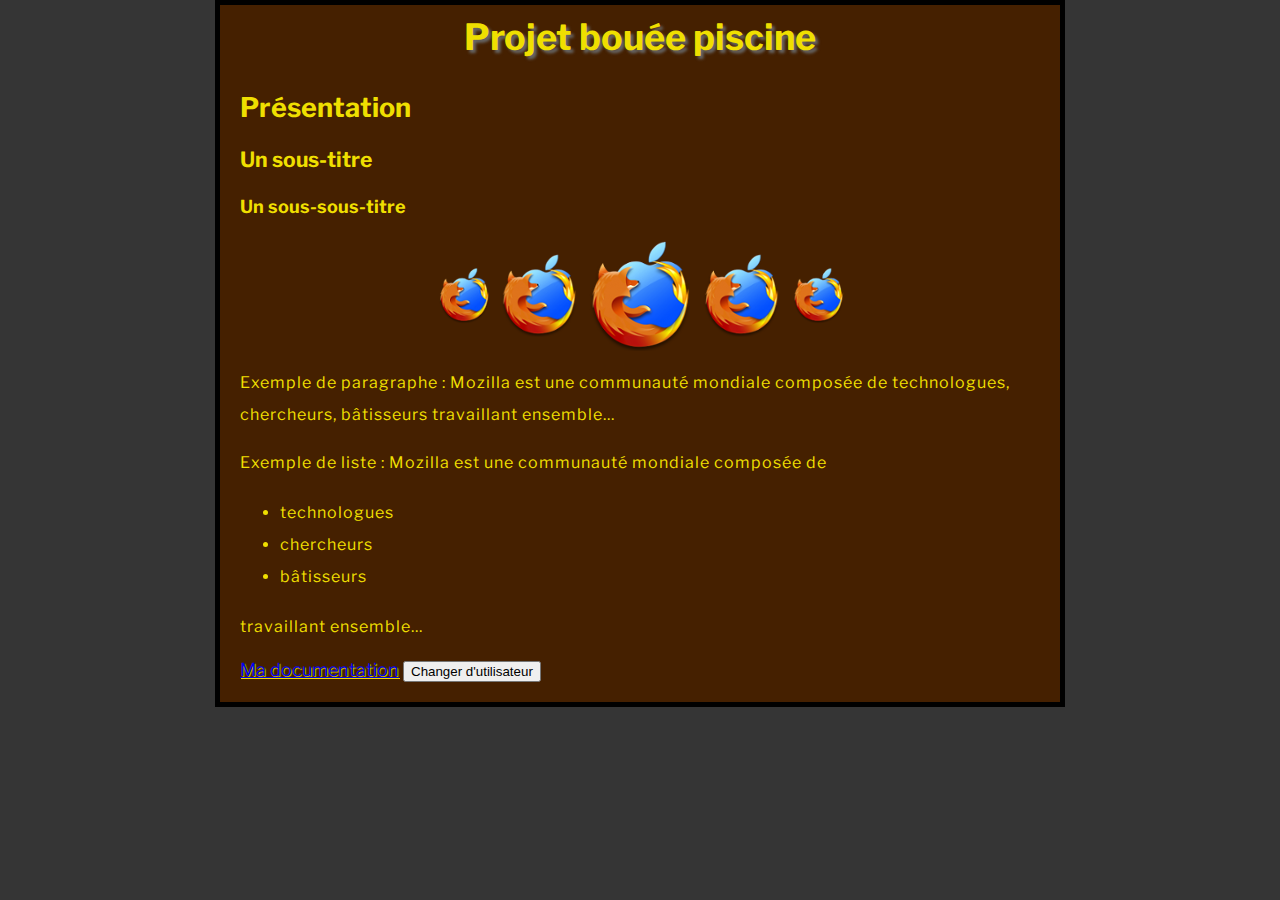
==== index.html @ fbb801f5 "Add files via upload" ====
<!DOCTYPE html>
<html>
  <head>
    <meta charset="utf-8">
    <title>Bouée Piscine</title>
	<link rel="preconnect" href="https://fonts.googleapis.com">
	<link rel="preconnect" href="https://fonts.gstatic.com" crossorigin>
	<link href="https://fonts.googleapis.com/css2?family=Libre+Franklin:wght@100&display=swap" rel="stylesheet">
	<link href="styles/style.css" rel="stylesheet" type="text/css">
  </head>
  <body>
  	<h1>Projet bouée piscine</h1>
	<h2>Présentation</h2>
	<h3>Un sous-titre</h3>
	<h4>Un sous-sous-titre</h4>
    <img src="images/firefox-icon.png" alt="Mon image de test">
    <p>Exemple de paragraphe : Mozilla est une communauté mondiale composée de technologues, chercheurs, bâtisseurs travaillant ensemble... </p>
    <p>Exemple de liste : Mozilla est une communauté mondiale composée de </p>
	<ul>
  		<li>technologues</li>
  		<li>chercheurs</li>
  		<li>bâtisseurs</li>
	</ul>
	<p>travaillant ensemble...</p>
	<a href="https://www.mozilla.org/fr/about/manifesto/">Ma documentation</a>
    <button>Changer d'utilisateur</button>
    <script src="scripts/main.js"></script>
  </body>
</html>
---- styles/style.css ----
html {
  font-size: 18px;
  font-family: 'Libre Franklin', sans-serif;
  background-color: #353535;
}
body {
  width: 800px;
  margin: 0 auto;
  background-color: #452000;
  padding: 0 20px 20px 20px;
  border: 5px solid black;
  color: #EFDF00;
}
h1 {
  margin: 0;
  padding: 10px 0;
  text-align: center;
  text-shadow: 3px 3px 3px #666666;
}
p, li {
  font-size: 16px;
  line-height: 2;
  letter-spacing: 1px;
}
img {
  display: block;
  margin: 0 auto;
}
a {
  text-shadow: 1px 1px 1px #EEDD00;
}
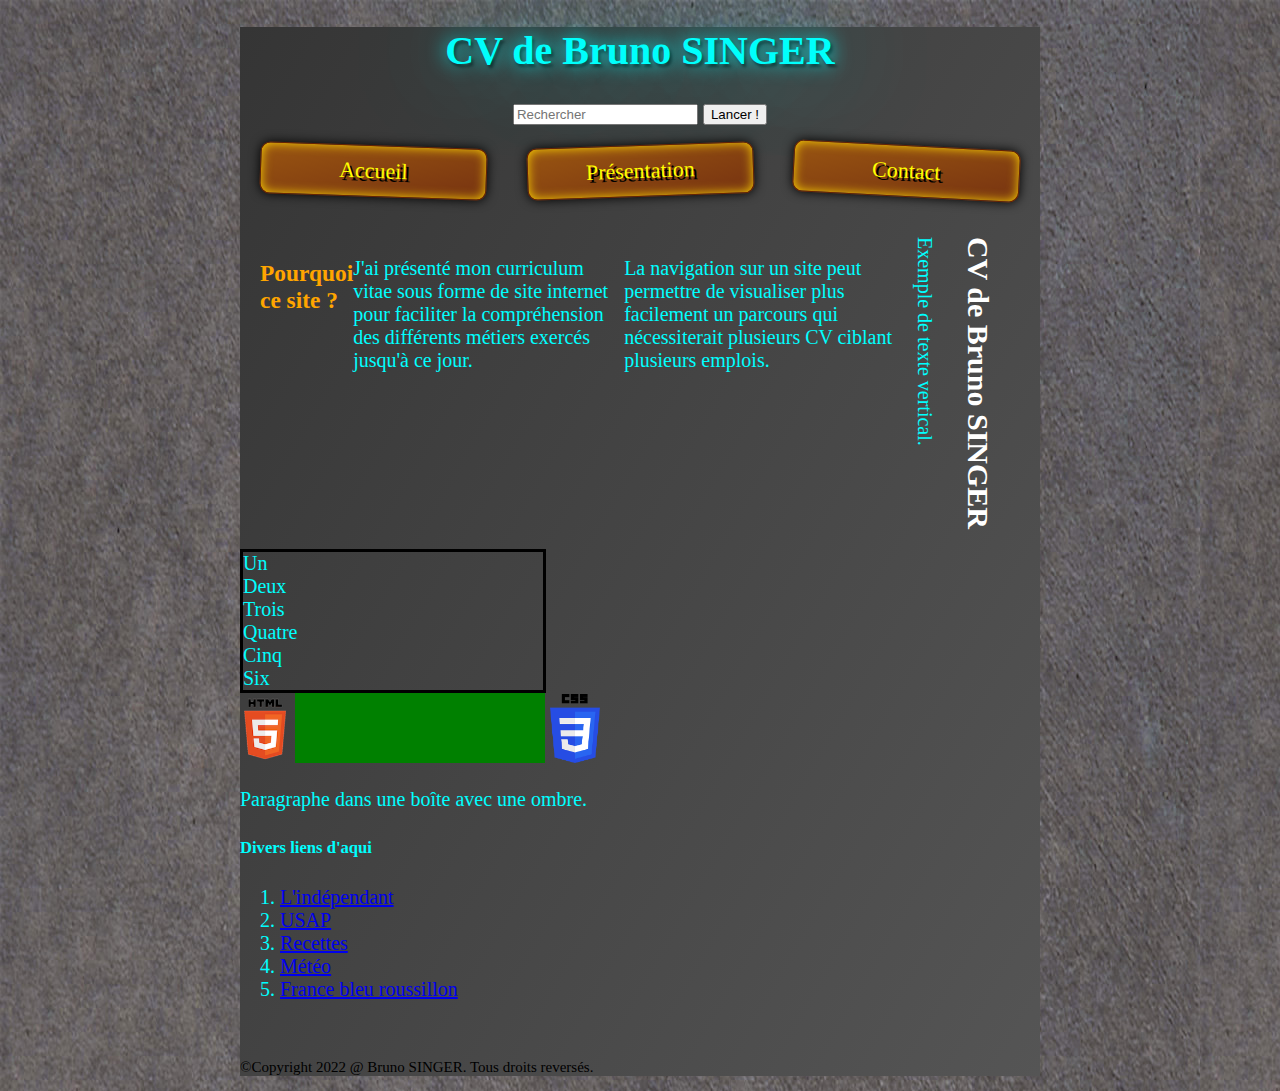
==== commit 016f431c: "Add files via upload" ====
--- a/index.html
+++ b/index.html
@@ -1,29 +1,104 @@
 <!DOCTYPE html>
-<html>
+
+<html lang="fr">
+  
   <head>
     <meta charset="utf-8">
-    <title>Bouée Piscine</title>
-	<link rel="preconnect" href="https://fonts.googleapis.com">
-	<link rel="preconnect" href="https://fonts.gstatic.com" crossorigin>
-	<link href="https://fonts.googleapis.com/css2?family=Libre+Franklin:wght@100&display=swap" rel="stylesheet">
-	<link href="styles/style.css" rel="stylesheet" type="text/css">
+    <meta name="auteur" content="Bruno Singer">
+    <meta name="description" content="Mise en ligne mon curriculum vitae pour faciliter la compréhension des différents métiers exercés jusqu'à ce jour. La navigation sur un site permet de visualiser plus facilement un parcours qui nécessiterait plusieurs CV ciblant plusieurs emplois.">
+    <link rel="shortcut icon" href="favicon.ico" type="image/x-icon">
+    <title>CV de Bruno Singer</title>
+    <link rel="stylesheet" href="styles/style.css">
   </head>
+
+
   <body>
-  	<h1>Projet bouée piscine</h1>
-	<h2>Présentation</h2>
-	<h3>Un sous-titre</h3>
-	<h4>Un sous-sous-titre</h4>
-    <img src="images/firefox-icon.png" alt="Mon image de test">
-    <p>Exemple de paragraphe : Mozilla est une communauté mondiale composée de technologues, chercheurs, bâtisseurs travaillant ensemble... </p>
-    <p>Exemple de liste : Mozilla est une communauté mondiale composée de </p>
-	<ul>
-  		<li>technologues</li>
-  		<li>chercheurs</li>
-  		<li>bâtisseurs</li>
-	</ul>
-	<p>travaillant ensemble...</p>
-	<a href="https://www.mozilla.org/fr/about/manifesto/">Ma documentation</a>
-    <button>Changer d'utilisateur</button>
-    <script src="scripts/main.js"></script>
+
+  	<!-- En‑tête principale utilisée dans toutes les pages du site -->
+    <header>
+      <h1>CV de Bruno SINGER</h1>
+       <!-- Formulaire de recherche pour navigation non‑linéaire dans le site -->
+      <form>
+        <input type="search" name="q" placeholder="Rechercher">
+        <input type="submit" value="Lancer !">
+      </form>
+    </header>
+
+  	<!-- Menu -->
+    <nav>
+      <div class="menu">
+        <div class="box1">Accueil</div>
+        <div class="box2">Présentation</div>
+        <div class="box3">Contact</div>
+      </div>
+    </nav>
+
+
+    <!-- Contenu de la page -->
+    <main>
+
+     
+
+
+      <!-- Il contient un article -->
+      <article>
+        <h3>Pourquoi ce site ?</h3>
+    	<p>J'ai présenté mon curriculum vitae sous forme de site internet pour faciliter la compréhension des différents métiers exercés jusqu'à ce jour.</p>
+		<p>La navigation sur un site peut permettre de visualiser plus facilement un parcours qui nécessiterait plusieurs CV ciblant plusieurs emplois.</p>
+        <div class="vertical">
+          <h2>CV de Bruno SINGER</h2>
+          <p>Exemple de texte vertical.</p>
+        </div>
+      </article>
+
+ 	  <section>
+       <div class="wrapper">
+    <div class="box1">Un</div>
+    <div class="box2">Deux</div>
+    <div class="box3">Trois</div>
+    <div class="box4">Quatre</div>
+    <div class="box5">Cinq</div>
+    <div class="box6">Six</div>
+</div>
+      </section>
+
+    
+
+      <img src="images/html5-logo.png" alt="le logo de html 5"
+      width="50" height="69" title="Voici le logo de HTML 5">
+
+      <svg width="250" height="70">
+        <rect width="100%" height="100%" fill="green" />
+	    </svg>
+
+      <img src="images/css3-logo.png" alt="le logo de css 3"
+      width="50" height="69" title="Voici le logo de CSS 3">
+
+      <div class="shadowbox">
+        <p>Paragraphe dans une boîte avec une ombre.</p>
+      </div>
+      
+      <!-- Le contenu « à côté » peut aussi être intégré dans le contenu principal -->
+      <aside>
+        <h5>Divers liens d'aqui</h5>
+        <ol>
+          <li><a href="#">L'indépendant</a></li>
+          <li><a href="#">USAP</a></li>
+          <li><a href="#">Recettes</a></li>
+          <li><a href="#">Météo</a></li>
+          <li><a href="#">France bleu roussillon</a></li>
+        </ol>
+      </aside>
+
+    </main>
+
+
+    <br>
+    <!-- Pied de page utilisé sur toutes les pages du site -->
+    <footer>
+      <p class="droits">©Copyright 2022 @ Bruno SINGER. Tous droits reversés.</p>
+    </footer>
+  
+	      
   </body>
 </html>
--- a/styles/style.css
+++ b/styles/style.css
@@ -1,31 +1,183 @@
 html {
-  font-size: 18px;
-  font-family: 'Libre Franklin', sans-serif;
-  background-color: #353535;
+  background-image: url("../images/texture.jpg");
+  /*background-color: #404040;*/
+  font-size: 20px;
+  color: cyan; 
 }
-body {
+
+
+/* fond du corps du site, juste un dégradé discret de gris */
+body{	
+  background: linear-gradient(120deg, #353535, #555555);
   width: 800px;
-  margin: 0 auto;
-  background-color: #452000;
-  padding: 0 20px 20px 20px;
-  border: 5px solid black;
-  color: #EFDF00;
+  margin: auto;
 }
+
+header {
+display: inline;
+text-align: center;
+text-shadow:0 0 20px #00FFFC,2px 3px 3px #141414, 0 0 100px #00D4D1;color:#00FFFC;
+}
+
 h1 {
-  margin: 0;
-  padding: 10px 0;
+  width: 500;
+}
+
+/*
+h1, h3, h5 {
+  color: yellow;
+}*/
+
+article {
+  display: flex;
+  margin: 20px;
+}
+
+/*
+ul {
+  background: #003030;
+  padding: 10px;
+  border: 1px solid black;
+  color: orange;
+  width: 800px;
+  height: 75px;
+}*/
+
+/*
+.menu a {
+  color: orange;
+  display: inline-block;
+}*/
+
+/*
+.menu a:hover {
+  background-color: black;
+  color: cyan;
+}*/
+   
+/*    
+li {
+  margin-left: 20px;
+}*/
+
+/*
+a {
+  color: orange;
+}*/
+
+/*
+a:hover {
+  text-decoration: none;
+}*/
+
+
+.droits {
+  color: black;
+  font-size: 75%;
+}
+
+/*
+.shadowbox {
+  color: black;
+  width: 30em;
+  border: 1px solid #333;
+  box-shadow: 5px 5px 3px black;
+  padding: 5px 10px;
+  background-image: linear-gradient(90deg, #fff, #aaa 40%);
+}*/
+
+/*
+aside {
+  background: #004545;
+  background-image: url(../images/etoiles.png);
+  color: orange;
+  font-size: 85%;
+  width: 350px;
+  height: 175px;
+  margin: 10px;
+  padding-left: 20px;
+  border: 1px solid black;
+  border-radius: 1em;
+  border-top-right-radius: 10% 30%;
+}*/
+
+/*
+.box {
+  width:400px;
+  padding: 1em;
+  border-radius: .5em;
+  border: 5px solid rebeccapurple;
+  background-color: lightblue;
+}*/
+
+/*
+.box::after {
+  content: "This is a string. I know because it is quoted in the CSS."
+}*/
+
+
+.vertical {
+  width: 30%;
+  writing-mode: vertical-rl;
+}
+
+section {
+  border: 3px solid black;
+  width: 300px;
+}
+
+.menu {
+  display: flex;
+}
+.menu > div {
+  flex: 1;
   text-align: center;
-  text-shadow: 3px 3px 3px #666666;
+  margin: 20px;
+  border: 1px solid white;
+  border-radius: 5px;
+  width: 100px;
+  height: 50px;
+/* centrage du texte dans la boite */
+  display: flex;
+  align-items: center;
+  justify-content: center;
+/* taille du texte en REM
+   (le calcul part sur la base que la police par défaut du navigateur
+   est probablement en taille 16. 16 représente donc 100 %. 16*1.1=17.6) */
+  font-size: 1.1rem;
+/* couleur de fond de la boite */
+  background: linear-gradient(to bottom right, #995511, #773311);
+/* couleur et ombre du texte */
+  color: yellow;
+  text-shadow: 3px 3px black;
+  /* bordure de la boite */
+  border-radius: 10px;
+  border: solid 1px #662200;
+/* ombre de la boite */
+  box-shadow: inset 0 0 0.5em gold, 0 0 0.5em black;
 }
-p, li {
-  font-size: 16px;
-  line-height: 2;
-  letter-spacing: 1px;
+
+.menu .box1 {
+    transform: rotate(2deg);
+  }
+
+.menu .box2 {
+    transform: rotate(-2deg);
+  }  
+
+.menu .box3 {
+    transform: rotate(3deg);
+  }
+
+/*.wrapper .box1, .box2, .box3 {
+  border: 1px solid white;
+  border-radius: 5px;
+}*/
+
+h2 {
+  text-align: center;
+  color: white;
 }
-img {
-  display: block;
-  margin: 0 auto;
+h3 {
+  color: orange;
 }
-a {
-  text-shadow: 1px 1px 1px #EEDD00;
-}
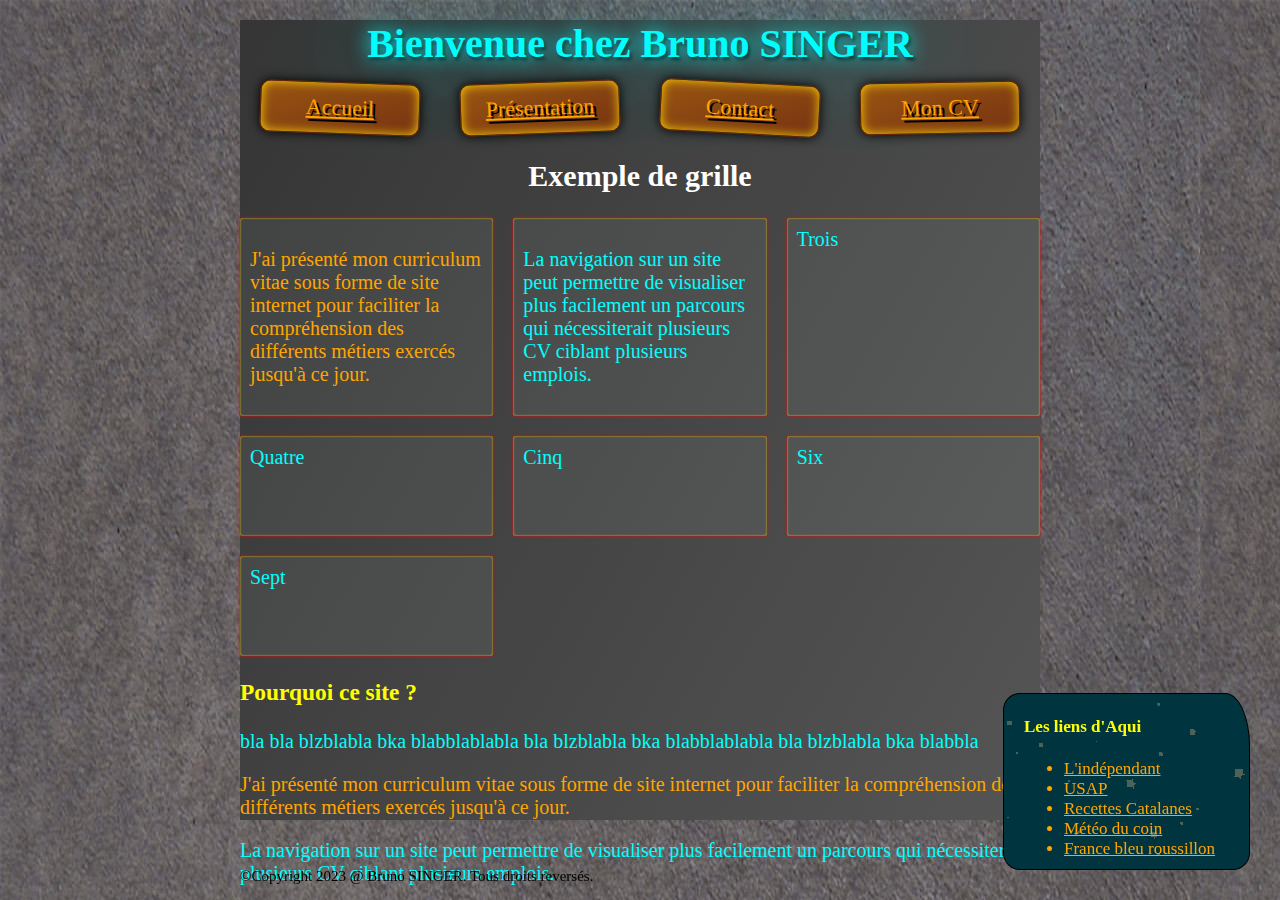
==== commit 58dd7c43: "Add files via upload" ====
--- a/index.html
+++ b/index.html
@@ -7,96 +7,90 @@
     <meta name="auteur" content="Bruno Singer">
     <meta name="description" content="Mise en ligne mon curriculum vitae pour faciliter la compréhension des différents métiers exercés jusqu'à ce jour. La navigation sur un site permet de visualiser plus facilement un parcours qui nécessiterait plusieurs CV ciblant plusieurs emplois.">
     <link rel="shortcut icon" href="favicon.ico" type="image/x-icon">
-    <title>CV de Bruno Singer</title>
+    <title>Page de Bruno Singer</title>
     <link rel="stylesheet" href="styles/style.css">
   </head>
 
 
   <body>
 
-  	<!-- En‑tête principale utilisée dans toutes les pages du site -->
+  	
     <header>
-      <h1>CV de Bruno SINGER</h1>
-       <!-- Formulaire de recherche pour navigation non‑linéaire dans le site -->
-      <form>
-        <input type="search" name="q" placeholder="Rechercher">
-        <input type="submit" value="Lancer !">
-      </form>
+      <!-- En‑tête principale utilisée dans toutes les pages du site -->
+      <h1 class="titre">Bienvenue chez Bruno SINGER</h1>
+	  <!-- Menu -->
+      <nav>
+        <div class="menu">
+          <div class="box1"><a href="index.html"> Accueil</div>
+          <div class="box2"><a href="./pages/presentation.html">Présentation</a></div>
+          <div class="box3"><a href="./pages/contact.html">Contact</a></div>
+          <div class="box4"><a href="./pages/monCV.html">Mon CV</a></div>
+        </div>
+      </nav>    
     </header>
 
-  	<!-- Menu -->
-    <nav>
-      <div class="menu">
-        <div class="box1">Accueil</div>
-        <div class="box2">Présentation</div>
-        <div class="box3">Contact</div>
-      </div>
-    </nav>
 
 
-    <!-- Contenu de la page -->
+     
     <main>
+       	  
 
-     
+	  <section>
 
 
-      <!-- Il contient un article -->
-      <article>
+  	  <h2>Exemple de grille</h1>
+      <div class="grille">
+        <div><article>
+        <p class="orangeText">J'ai présenté mon curriculum vitae sous forme de site internet pour faciliter la compréhension des différents métiers exercés jusqu'à ce jour.</p>
+      </article></div>
+        <div><article>
+		<p>La navigation sur un site peut permettre de visualiser plus facilement un parcours qui nécessiterait plusieurs CV ciblant plusieurs emplois.</p>
+      </article></div>
+        <div>Trois</div>
+        <div>Quatre</div>
+        <div>Cinq</div>
+        <div>Six</div>
+        <div>Sept</div>
+      </div>
+
+
         <h3>Pourquoi ce site ?</h3>
-    	<p>J'ai présenté mon curriculum vitae sous forme de site internet pour faciliter la compréhension des différents métiers exercés jusqu'à ce jour.</p>
+        <p>bla bla blzblabla bka blabblablabla bla blzblabla bka blabblablabla bla blzblabla bka blabbla</p>	
+      </section>
+	  	
+
+   	  <article>
+        <p class="orangeText">J'ai présenté mon curriculum vitae sous forme de site internet pour faciliter la compréhension des différents métiers exercés jusqu'à ce jour.</p>
 		<p>La navigation sur un site peut permettre de visualiser plus facilement un parcours qui nécessiterait plusieurs CV ciblant plusieurs emplois.</p>
-        <div class="vertical">
-          <h2>CV de Bruno SINGER</h2>
-          <p>Exemple de texte vertical.</p>
-        </div>
-      </article>
-
- 	  <section>
-       <div class="wrapper">
-    <div class="box1">Un</div>
-    <div class="box2">Deux</div>
-    <div class="box3">Trois</div>
-    <div class="box4">Quatre</div>
-    <div class="box5">Cinq</div>
-    <div class="box6">Six</div>
-</div>
-      </section>
-
+      </article>	  	
     
-
-      <img src="images/html5-logo.png" alt="le logo de html 5"
-      width="50" height="69" title="Voici le logo de HTML 5">
-
-      <svg width="250" height="70">
-        <rect width="100%" height="100%" fill="green" />
-	    </svg>
-
-      <img src="images/css3-logo.png" alt="le logo de css 3"
-      width="50" height="69" title="Voici le logo de CSS 3">
-
-      <div class="shadowbox">
-        <p>Paragraphe dans une boîte avec une ombre.</p>
-      </div>
+      <!-- Logos
+      	<img src="images/html5-logo.png" alt="le logo de html 5"
+        width="50" height="69" title="Voici le logo de HTML 5">
+      	<svg width="250" height="70">
+        	<rect width="100%" height="100%" fill="green" />
+	    	</svg>
+	  	<img src="images/css3-logo.png" alt="le logo de css 3"
+      	width="50" height="69" title="Voici le logo de CSS 3">
+      -->
       
-      <!-- Le contenu « à côté » peut aussi être intégré dans le contenu principal -->
       <aside>
-        <h5>Divers liens d'aqui</h5>
-        <ol>
-          <li><a href="#">L'indépendant</a></li>
-          <li><a href="#">USAP</a></li>
-          <li><a href="#">Recettes</a></li>
-          <li><a href="#">Météo</a></li>
-          <li><a href="#">France bleu roussillon</a></li>
-        </ol>
+      	<h4>Les liens d'Aqui</h4>
+        <ul>
+          <li><a href="https://www.lindependant.fr/" target="_blank">L'indépendant</a></li>
+          <li><a href="https://www.usap.fr/" target="_blank">USAP</a></li>
+          <li><a href="https://perpignanmediterraneetourisme.fr/miam-le-top-des-recettes-catalanes-a-deguster" target="_blank">Recettes Catalanes</a></li>
+          <li><a href="https://meteofrance.com/previsions-meteo-france/pyrenees-orientales/66" target="_blank">Météo du coin</a></li>
+          <li><a href="https://www.francebleu.fr/roussillon" target="_blank">France bleu roussillon</a></li>
+        </ul>
       </aside>
 
     </main>
 
 
-    <br>
+    <footer>
     <!-- Pied de page utilisé sur toutes les pages du site -->
-    <footer>
-      <p class="droits">©Copyright 2022 @ Bruno SINGER. Tous droits reversés.</p>
+      <p class="droits">©Copyright 2023 @ Bruno SINGER. Tous droits reversés.</p>
     </footer>
   
 	      
--- a/styles/style.css
+++ b/styles/style.css
@@ -1,6 +1,5 @@
 html {
   background-image: url("../images/texture.jpg");
-  /*background-color: #404040;*/
   font-size: 20px;
   color: cyan; 
 }
@@ -10,95 +9,117 @@
 body{	
   background: linear-gradient(120deg, #353535, #555555);
   width: 800px;
+  height: 800px;
   margin: auto;
+  margin-top: 20px;
 }
 
 header {
-display: inline;
 text-align: center;
 text-shadow:0 0 20px #00FFFC,2px 3px 3px #141414, 0 0 100px #00D4D1;color:#00FFFC;
 }
+.titre {
+  margin-top: 15px;
+  margin-bottom: 15px;
+  width: 500;
+}
+.menu {display: flex;}
+.menu > div {
+  flex: 1;
+  text-align: center;
+  margin-left: 20px;
+  margin-right: 20px; 
+  border-radius: 5px;
+  width: 100px;
+  height: 50px;
+  /* centrage du texte dans la boite */
+  display: flex;
+  align-items: center;
+  justify-content: center;
+  /* taille du texte en REM
+   (le calcul part sur la base que la police par défaut du navigateur
+   est probablement en taille 16. 16 représente donc 100 %. 16*1.1=17.6) */
+  font-size: 1.1rem;
+  /* couleur de fond de la boite */
+  background: linear-gradient(to bottom right, #995511, #773311);
+  /* couleur et ombre du texte */
+  color: yellow;
+  text-shadow: 3px 3px black;
+  /* bordure de la boite */
+  border-radius: 10px;
+  border: solid 1px #662200;
+  /* ombre de la boite */
+  box-shadow: inset 0 0 0.5em gold, 0 0 0.5em black;
+}
+.menu .box1 {transform: rotate(2deg);}
+.menu .box2 {transform: rotate(-2deg);}  
+.menu .box3 {transform: rotate(3deg);}
+.menu .box4 {transform: rotate(-1deg);}
 
-h1 {
-  width: 500;
+
+
+h3, h4, h5 {
+  color: yellow;
 }
 
 /*
-h1, h3, h5 {
-  color: yellow;
-}*/
-
 article {
   display: flex;
   margin: 20px;
-}
-
-/*
-ul {
-  background: #003030;
-  padding: 10px;
-  border: 1px solid black;
-  color: orange;
-  width: 800px;
-  height: 75px;
-}*/
-
-/*
-.menu a {
-  color: orange;
-  display: inline-block;
-}*/
-
-/*
-.menu a:hover {
-  background-color: black;
-  color: cyan;
-}*/
-   
-/*    
-li {
-  margin-left: 20px;
-}*/
-
-/*
-a {
-  color: orange;
-}*/
-
-/*
-a:hover {
-  text-decoration: none;
+  position: fixed;
+  top: 200px;
 }*/
 
 
-.droits {
-  color: black;
-  font-size: 75%;
+
+a {
+  color: orange;
+}
+a:hover {
+  text-decoration: none;
 }
 
-/*
-.shadowbox {
-  color: black;
-  width: 30em;
-  border: 1px solid #333;
-  box-shadow: 5px 5px 3px black;
-  padding: 5px 10px;
-  background-image: linear-gradient(90deg, #fff, #aaa 40%);
-}*/
 
-/*
 aside {
-  background: #004545;
+  /*position*/
+  position: fixed;
+  bottom: 20px;
+  right: 20px;
+  /*look*/
+  margin-right: 10px;
+  margin-bottom: 10px;
+  background: #003540;
   background-image: url(../images/etoiles.png);
   color: orange;
   font-size: 85%;
-  width: 350px;
+  width: 225px;
   height: 175px;
-  margin: 10px;
   padding-left: 20px;
   border: 1px solid black;
   border-radius: 1em;
   border-top-right-radius: 10% 30%;
+}
+
+
+.grille {
+  display: grid;
+  grid-template-columns: repeat(auto-fill, minmax(200px, 1fr));
+  grid-gap: 20px;
+  grid-auto-rows: minmax(100px, auto);
+}
+.grille > div {
+  border-radius: 3px;
+  padding: 10px;
+  background-color: rgba(207,232,220, 0.075);
+  box-shadow: inset 0 0 0.1em gold, 0 0 0.15em red;
+}
+
+
+
+/*
+section {
+  position: fixed;
+  top: 400px;
 }*/
 
 /*
@@ -116,59 +137,6 @@
 }*/
 
 
-.vertical {
-  width: 30%;
-  writing-mode: vertical-rl;
-}
-
-section {
-  border: 3px solid black;
-  width: 300px;
-}
-
-.menu {
-  display: flex;
-}
-.menu > div {
-  flex: 1;
-  text-align: center;
-  margin: 20px;
-  border: 1px solid white;
-  border-radius: 5px;
-  width: 100px;
-  height: 50px;
-/* centrage du texte dans la boite */
-  display: flex;
-  align-items: center;
-  justify-content: center;
-/* taille du texte en REM
-   (le calcul part sur la base que la police par défaut du navigateur
-   est probablement en taille 16. 16 représente donc 100 %. 16*1.1=17.6) */
-  font-size: 1.1rem;
-/* couleur de fond de la boite */
-  background: linear-gradient(to bottom right, #995511, #773311);
-/* couleur et ombre du texte */
-  color: yellow;
-  text-shadow: 3px 3px black;
-  /* bordure de la boite */
-  border-radius: 10px;
-  border: solid 1px #662200;
-/* ombre de la boite */
-  box-shadow: inset 0 0 0.5em gold, 0 0 0.5em black;
-}
-
-.menu .box1 {
-    transform: rotate(2deg);
-  }
-
-.menu .box2 {
-    transform: rotate(-2deg);
-  }  
-
-.menu .box3 {
-    transform: rotate(3deg);
-  }
-
 /*.wrapper .box1, .box2, .box3 {
   border: 1px solid white;
   border-radius: 5px;
@@ -178,6 +146,18 @@
   text-align: center;
   color: white;
 }
-h3 {
+
+
+.orangeText {
   color: orange;
 }
+
+
+.droits {
+  color: black;
+  font-size: 75%;
+  position: fixed;
+  bottom: 0px;
+}
+
+
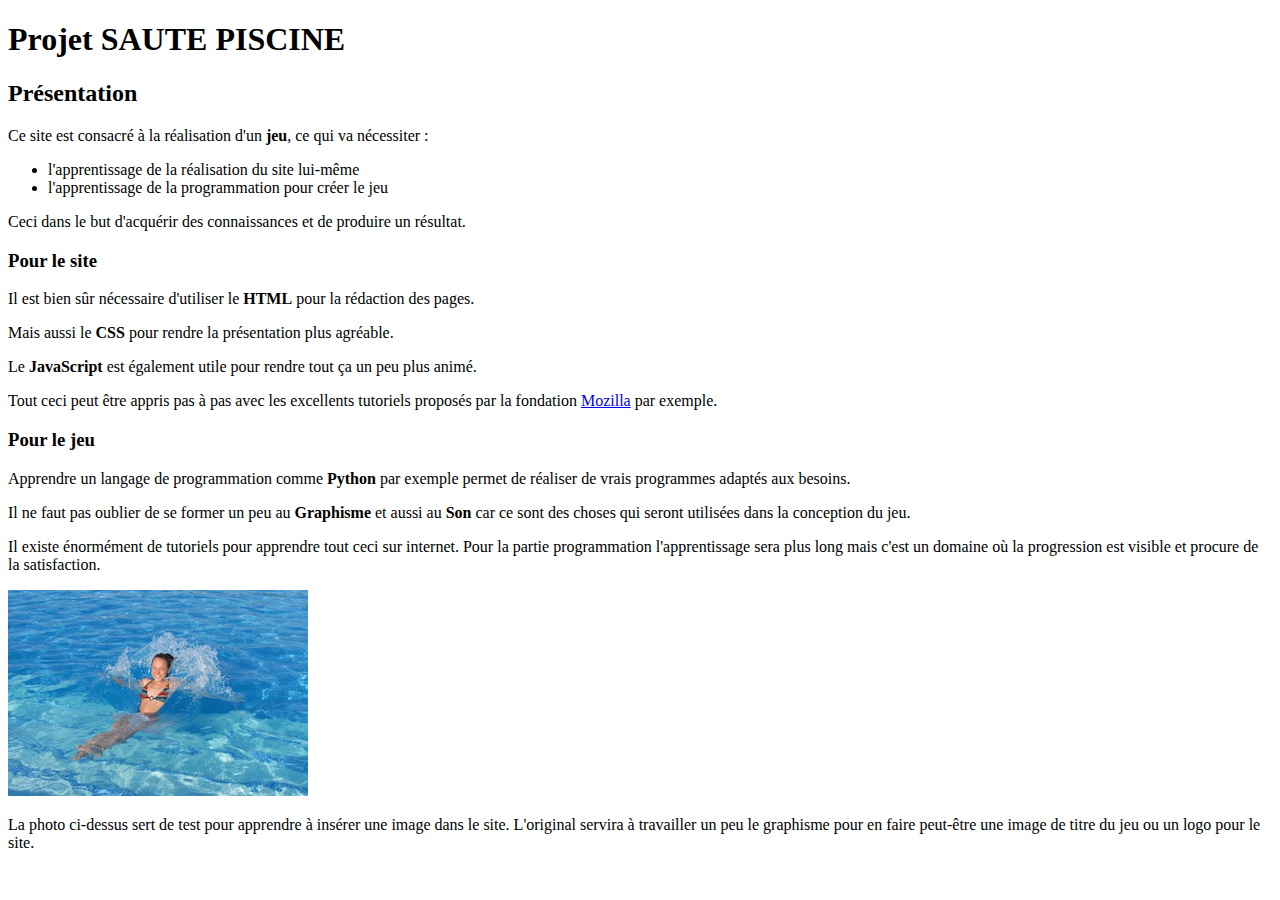
==== commit ad9a7362: "Add files via upload" ====
--- a/index.html
+++ b/index.html
@@ -1,98 +1,34 @@
 <!DOCTYPE html>
-
-<html lang="fr">
-  
+<html>
   <head>
     <meta charset="utf-8">
-    <meta name="auteur" content="Bruno Singer">
-    <meta name="description" content="Mise en ligne mon curriculum vitae pour faciliter la compréhension des différents métiers exercés jusqu'à ce jour. La navigation sur un site permet de visualiser plus facilement un parcours qui nécessiterait plusieurs CV ciblant plusieurs emplois.">
-    <link rel="shortcut icon" href="favicon.ico" type="image/x-icon">
-    <title>Page de Bruno Singer</title>
-    <link rel="stylesheet" href="styles/style.css">
+    <title>Saute Piscine</title>
   </head>
 
+  <body>
+  	<h1>Projet SAUTE PISCINE</h1>
 
-  <body>
+  	<h2>Présentation</h2>
+  	<p>Ce site est consacré à la réalisation d'un <strong>jeu</strong>, ce qui va nécessiter :</p>
+  	<ul>
+  	  <li>l'apprentissage de la réalisation du site lui-même</li>
+  	  <li>l'apprentissage de la programmation pour créer le jeu</li>
+	  </ul>
+	  <p>Ceci dans le but d'acquérir des connaissances et de produire un résultat.</p>
 
-  	
-    <header>
-      <!-- En‑tête principale utilisée dans toutes les pages du site -->
-      <h1 class="titre">Bienvenue chez Bruno SINGER</h1>
-	  <!-- Menu -->
-      <nav>
-        <div class="menu">
-          <div class="box1"><a href="index.html"> Accueil</div>
-          <div class="box2"><a href="./pages/presentation.html">Présentation</a></div>
-          <div class="box3"><a href="./pages/contact.html">Contact</a></div>
-          <div class="box4"><a href="./pages/monCV.html">Mon CV</a></div>
-        </div>
-      </nav>    
-    </header>
+	  <h3>Pour le site</h3>
+    <p>Il est bien sûr nécessaire d'utiliser le	<strong>HTML</strong> pour la rédaction des pages.</p>
+	  <p>Mais aussi le <strong>CSS</strong> pour rendre la présentation plus agréable.</p>
+    <p>Le	<strong>JavaScript</strong> est également utile pour rendre tout ça un peu plus animé.</p>
+    <p>Tout ceci peut être appris pas à pas avec les excellents tutoriels proposés par la fondation <a href="https://developer.mozilla.org/fr/docs/Learn/Getting_started_with_the_web">Mozilla</a> par exemple.</p>
 
+	  <h3>Pour le jeu</h3>
+ 	  <p>Apprendre un langage de programmation comme <strong>Python</strong> par exemple permet de réaliser de vrais programmes adaptés aux besoins.</p>
+	  <p>Il ne faut pas oublier de se former un peu au <strong>Graphisme</strong> et aussi au <strong>Son</strong> car ce sont des choses qui seront utilisées dans la conception du jeu.</p>
+    <p>Il existe énormément de tutoriels pour apprendre tout ceci sur internet. Pour la partie programmation l'apprentissage sera plus long mais c'est un domaine où la progression est visible et procure de la satisfaction.</p>  	
 
+    <img src="images/plouf.jpg" alt="Image de titre">
+    <p>La photo ci-dessus sert de test pour apprendre à insérer une image dans le site. L'original servira à travailler un peu le graphisme pour en faire peut-être une image de titre du jeu ou un logo pour le site.</p>
 
-     
-    <main>
-       	  
-
-	  <section>
-
-
-  	  <h2>Exemple de grille</h1>
-      <div class="grille">
-        <div><article>
-        <p class="orangeText">J'ai présenté mon curriculum vitae sous forme de site internet pour faciliter la compréhension des différents métiers exercés jusqu'à ce jour.</p>
-      </article></div>
-        <div><article>
-		<p>La navigation sur un site peut permettre de visualiser plus facilement un parcours qui nécessiterait plusieurs CV ciblant plusieurs emplois.</p>
-      </article></div>
-        <div>Trois</div>
-        <div>Quatre</div>
-        <div>Cinq</div>
-        <div>Six</div>
-        <div>Sept</div>
-      </div>
-
-
-        <h3>Pourquoi ce site ?</h3>
-        <p>bla bla blzblabla bka blabblablabla bla blzblabla bka blabblablabla bla blzblabla bka blabbla</p>	
-      </section>
-	  	
-
-   	  <article>
-        <p class="orangeText">J'ai présenté mon curriculum vitae sous forme de site internet pour faciliter la compréhension des différents métiers exercés jusqu'à ce jour.</p>
-		<p>La navigation sur un site peut permettre de visualiser plus facilement un parcours qui nécessiterait plusieurs CV ciblant plusieurs emplois.</p>
-      </article>	  	
-    
-      <!-- Logos
-      	<img src="images/html5-logo.png" alt="le logo de html 5"
-        width="50" height="69" title="Voici le logo de HTML 5">
-      	<svg width="250" height="70">
-        	<rect width="100%" height="100%" fill="green" />
-	    	</svg>
-	  	<img src="images/css3-logo.png" alt="le logo de css 3"
-      	width="50" height="69" title="Voici le logo de CSS 3">
-      -->
-      
-      <aside>
-      	<h4>Les liens d'Aqui</h4>
-        <ul>
-          <li><a href="https://www.lindependant.fr/" target="_blank">L'indépendant</a></li>
-          <li><a href="https://www.usap.fr/" target="_blank">USAP</a></li>
-          <li><a href="https://perpignanmediterraneetourisme.fr/miam-le-top-des-recettes-catalanes-a-deguster" target="_blank">Recettes Catalanes</a></li>
-          <li><a href="https://meteofrance.com/previsions-meteo-france/pyrenees-orientales/66" target="_blank">Météo du coin</a></li>
-          <li><a href="https://www.francebleu.fr/roussillon" target="_blank">France bleu roussillon</a></li>
-        </ul>
-      </aside>
-
-    </main>
-
-
-    <footer>
-    <!-- Pied de page utilisé sur toutes les pages du site -->
-      <p class="droits">©Copyright 2023 @ Bruno SINGER. Tous droits reversés.</p>
-    </footer>
-  
-	      
   </body>
-</html>
+</html>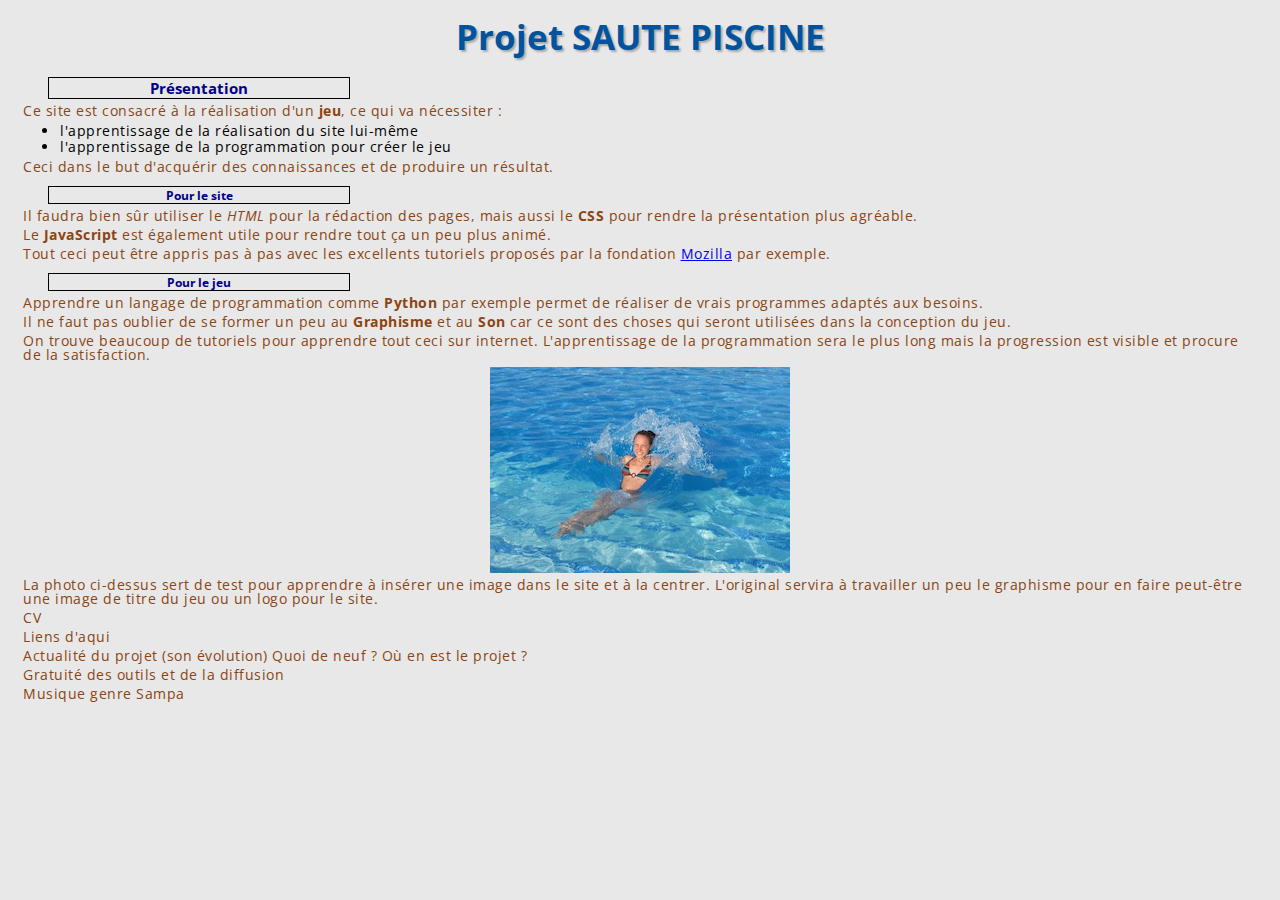
==== commit b0a49c0e: "Add files via upload" ====
--- a/index.html
+++ b/index.html
@@ -3,6 +3,8 @@
   <head>
     <meta charset="utf-8">
     <title>Saute Piscine</title>
+    <link href='http://fonts.googleapis.com/css?family=Open+Sans' rel='stylesheet' type='text/css'>
+    <link href="styles/style.css" rel="stylesheet" type="text/css">
   </head>
 
   <body>
@@ -17,18 +19,23 @@
 	  <p>Ceci dans le but d'acquérir des connaissances et de produire un résultat.</p>
 
 	  <h3>Pour le site</h3>
-    <p>Il est bien sûr nécessaire d'utiliser le	<strong>HTML</strong> pour la rédaction des pages.</p>
-	  <p>Mais aussi le <strong>CSS</strong> pour rendre la présentation plus agréable.</p>
+    <p>Il faudra bien sûr utiliser le	<em>HTML</em> pour la rédaction des pages, mais aussi le <strong>CSS</strong> pour rendre la présentation plus agréable.</p>
     <p>Le	<strong>JavaScript</strong> est également utile pour rendre tout ça un peu plus animé.</p>
     <p>Tout ceci peut être appris pas à pas avec les excellents tutoriels proposés par la fondation <a href="https://developer.mozilla.org/fr/docs/Learn/Getting_started_with_the_web">Mozilla</a> par exemple.</p>
 
 	  <h3>Pour le jeu</h3>
  	  <p>Apprendre un langage de programmation comme <strong>Python</strong> par exemple permet de réaliser de vrais programmes adaptés aux besoins.</p>
-	  <p>Il ne faut pas oublier de se former un peu au <strong>Graphisme</strong> et aussi au <strong>Son</strong> car ce sont des choses qui seront utilisées dans la conception du jeu.</p>
-    <p>Il existe énormément de tutoriels pour apprendre tout ceci sur internet. Pour la partie programmation l'apprentissage sera plus long mais c'est un domaine où la progression est visible et procure de la satisfaction.</p>  	
+	  <p>Il ne faut pas oublier de se former un peu au <strong>Graphisme</strong> et au <strong>Son</strong> car ce sont des choses qui seront utilisées dans la conception du jeu.</p>
+    <p>On trouve beaucoup de tutoriels pour apprendre tout ceci sur internet. L'apprentissage de la programmation sera le plus long mais la progression est visible et procure de la satisfaction.</p>  	
 
     <img src="images/plouf.jpg" alt="Image de titre">
-    <p>La photo ci-dessus sert de test pour apprendre à insérer une image dans le site. L'original servira à travailler un peu le graphisme pour en faire peut-être une image de titre du jeu ou un logo pour le site.</p>
+    <p>La photo ci-dessus sert de test pour apprendre à insérer une image dans le site et à la centrer. L'original servira à travailler un peu le graphisme pour en faire peut-être une image de titre du jeu ou un logo pour le site.</p>
 
+<! -- Todo list -- >
+    <p>CV</p>
+    <p>Liens d'aqui</p>
+    <p>Actualité du projet (son évolution) Quoi de neuf ? Où en est le projet ?</p>
+    <p>Gratuité des outils et de la diffusion</p>
+    <p>Musique genre Sampa</p>
   </body>
 </html>--- a/styles/style.css
+++ b/styles/style.css
@@ -0,0 +1,56 @@
+html {
+  font-size: 10px; /* px = pixels, la taille de base pour la police est désormais 10 pixels de haut  */
+  font-family: 'Open Sans', sans-serif; /* cela devrait être le reste du résultat obtenu à partir de Google fonts */
+  background-color: #E8E8E8;
+  padding: 0 10px 10px 10px; 
+}
+
+/*body {
+  width: 400px;
+  margin: 0 auto;
+  background-color: #FF9500;
+  padding: 0 20px 20px 20px;
+  border: 5px solid black;
+}*/
+
+h1 {
+  margin: 0;
+  padding: 5px 0;
+  color: #00539F;
+  text-shadow: 2px 2px 2px darkgrey;
+	font-size: 35px;
+	text-align: center;
+}
+
+p {
+  color: saddlebrown;
+  font-size: 14px;
+  line-height: 1;
+  margin: 5px;
+  letter-spacing: 0.5px;
+}
+
+ul {
+  margin: 1px;
+}
+
+li {
+	font-size: 14px;
+	line-height: 1;
+  padding: 1px;
+	letter-spacing: 0.5px;
+}
+
+h2, h3 {
+  margin-left: 30px;
+  margin-bottom: 5px;
+  color: darkblue;
+  text-align: center;
+  width: 300px;
+  border: 1px solid black;
+}
+
+img {
+  display: block;
+  margin: 0 auto;
+}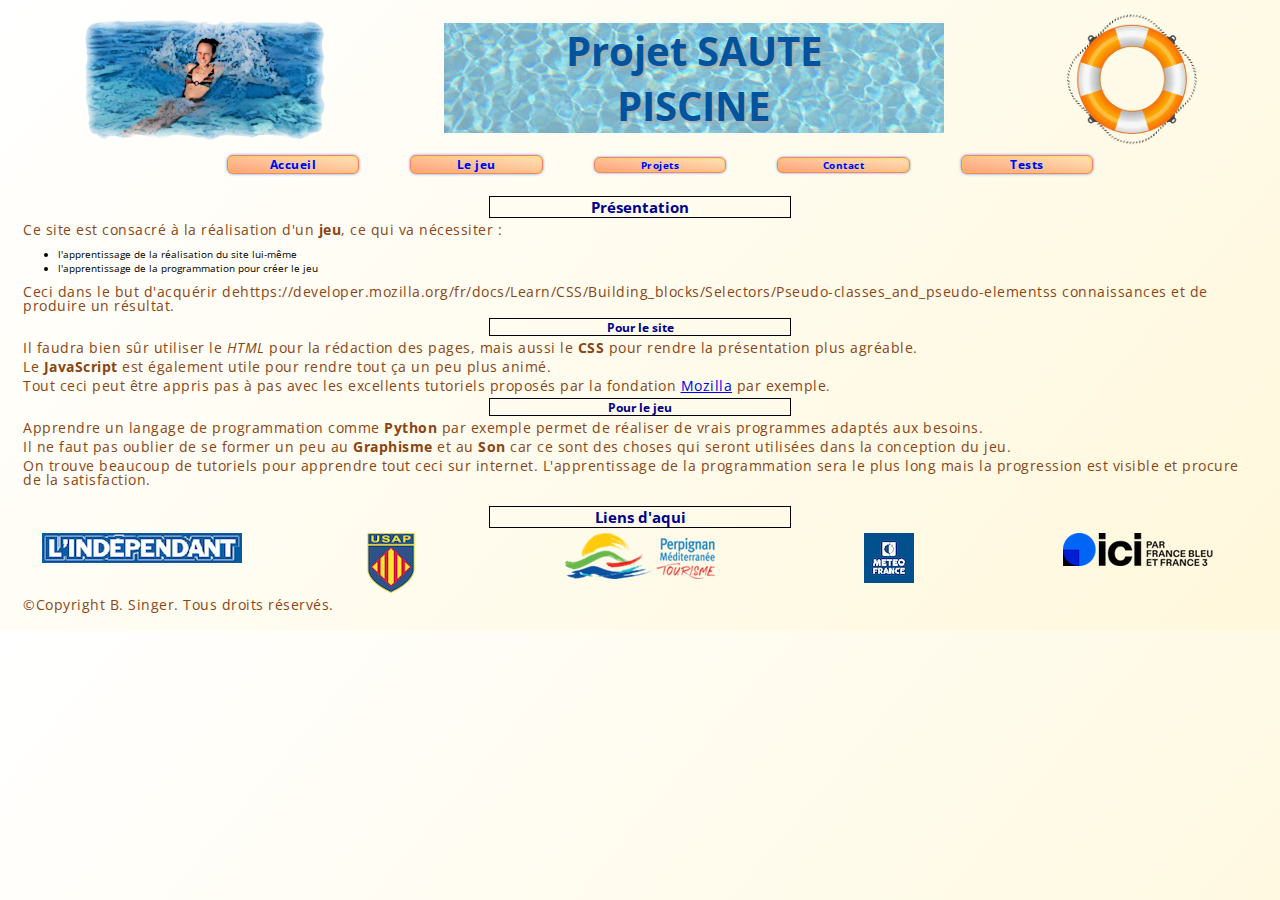
==== commit 9de5476a: "Add files via upload" ====
--- a/index.html
+++ b/index.html
@@ -1,41 +1,99 @@
 <!DOCTYPE html>
-<html>
+<html lang="fr">
   <head>
     <meta charset="utf-8">
+    <meta name="author" content="Bruno Singer">
+    <meta name="description" content="Site consacré à m'apprentissage de la création internet et d'un jeu en python.">
     <title>Saute Piscine</title>
+    <link rel="shortcut icon" href="favicon.ico" type="image/x-icon">
     <link href='http://fonts.googleapis.com/css?family=Open+Sans' rel='stylesheet' type='text/css'>
     <link href="styles/style.css" rel="stylesheet" type="text/css">
   </head>
 
   <body>
-  	<h1>Projet SAUTE PISCINE</h1>
+    <header>
+      <img src="/images/logo.png">
+      <h1 class="enfant">Projet SAUTE PISCINE</h1>
+      <img src="/images/bouee.png">
+    <!--      <br><br><br>
+  	 <h1>Projet SAUTE PISCINE</h1>
+    -->
+    </header>
 
-  	<h2>Présentation</h2>
-  	<p>Ce site est consacré à la réalisation d'un <strong>jeu</strong>, ce qui va nécessiter :</p>
-  	<ul>
-  	  <li>l'apprentissage de la réalisation du site lui-même</li>
-  	  <li>l'apprentissage de la programmation pour créer le jeu</li>
-	  </ul>
-	  <p>Ceci dans le but d'acquérir des connaissances et de produire un résultat.</p>
+    <nav>
+      <ul>
+        <li class="accueil"><a href="index.html">Accueil</a></li>
+        <li class="lejeu"><a href="index-jeu.html">Le jeu</a></li>
+        <li class="inactif"><a href="#">Projets</a></li>
+        <li class="inactif"><a href="#">Contact</a></li>
+        <li class="tests"><a href="index-tests.html">Tests</a></li>
+      </ul>
 
-	  <h3>Pour le site</h3>
-    <p>Il faudra bien sûr utiliser le	<em>HTML</em> pour la rédaction des pages, mais aussi le <strong>CSS</strong> pour rendre la présentation plus agréable.</p>
-    <p>Le	<strong>JavaScript</strong> est également utile pour rendre tout ça un peu plus animé.</p>
-    <p>Tout ceci peut être appris pas à pas avec les excellents tutoriels proposés par la fondation <a href="https://developer.mozilla.org/fr/docs/Learn/Getting_started_with_the_web">Mozilla</a> par exemple.</p>
+<!--       <form>
+        <input type="search" name="rech" placeholder="Rechercher">
+        <input type="submit" value="Lancer !">
+      </form>
+ -->
+    </nav>
 
-	  <h3>Pour le jeu</h3>
- 	  <p>Apprendre un langage de programmation comme <strong>Python</strong> par exemple permet de réaliser de vrais programmes adaptés aux besoins.</p>
-	  <p>Il ne faut pas oublier de se former un peu au <strong>Graphisme</strong> et au <strong>Son</strong> car ce sont des choses qui seront utilisées dans la conception du jeu.</p>
-    <p>On trouve beaucoup de tutoriels pour apprendre tout ceci sur internet. L'apprentissage de la programmation sera le plus long mais la progression est visible et procure de la satisfaction.</p>  	
+    <br>
 
-    <img src="images/plouf.jpg" alt="Image de titre">
-    <p>La photo ci-dessus sert de test pour apprendre à insérer une image dans le site et à la centrer. L'original servira à travailler un peu le graphisme pour en faire peut-être une image de titre du jeu ou un logo pour le site.</p>
+    <main>
+      <article>
+      	<h2>Présentation</h2>
+      	<p>Ce site est consacré à la réalisation d'un <strong>jeu</strong>, ce qui va nécessiter :</p>
+     	  <ul>
+  	     <li>l'apprentissage de la réalisation du site lui-même</li>
+  	      <li>l'apprentissage de la programmation pour créer le jeu</li>
+	      </ul>
+	      <p>Ceci dans le but d'acquérir dehttps://developer.mozilla.org/fr/docs/Learn/CSS/Building_blocks/Selectors/Pseudo-classes_and_pseudo-elementss connaissances et de produire un résultat.</p>
 
-<! -- Todo list -- >
-    <p>CV</p>
-    <p>Liens d'aqui</p>
-    <p>Actualité du projet (son évolution) Quoi de neuf ? Où en est le projet ?</p>
-    <p>Gratuité des outils et de la diffusion</p>
-    <p>Musique genre Sampa</p>
+	      <h3>Pour le site</h3>
+        <p>Il faudra bien sûr utiliser le	<em>HTML</em> pour la rédaction des pages, mais aussi le <strong>CSS</strong> pour rendre la présentation plus agréable.</p>
+        <p>Le	<strong>JavaScript</strong> est également utile pour rendre tout ça un peu plus animé.</p>
+        <p>Tout ceci peut être appris pas à pas avec les excellents tutoriels proposés par la fondation <a href="https://developer.mozilla.org/fr/docs/Learn/Getting_started_with_the_web">Mozilla</a> par exemple.</p>
+
+	      <h3>Pour le jeu</h3>
+ 	      <p>Apprendre un langage de programmation comme <strong>Python</strong> par exemple permet de réaliser de vrais programmes adaptés aux besoins.</p>
+	      <p>Il ne faut pas oublier de se former un peu au <strong>Graphisme</strong> et au <strong>Son</strong> car ce sont des choses qui seront utilisées dans la conception du jeu.</p>
+        <p>On trouve beaucoup de tutoriels pour apprendre tout ceci sur internet. L'apprentissage de la programmation sera le plus long mais la progression est visible et procure de la satisfaction.</p>  	
+
+<!--         <img src="images/plouf.jpg" alt="Image de titre" title="Cette photo servira de base pour l'image du jeu.">
+        
+        <p><br>Et ci dessous un exemple d'image vectorielle SVG directement dans le code HTML et rotation avec le CSS</p>
+        <br>
+        <svg class="vert" width="150" height="100">
+          <rect width="100%" height="100%" fill="green" />
+        </svg>
+ -->
+        <br>
+
+      </article>
+
+      <h2>Liens d'aqui</h2>
+      <aside>
+        <a href="https://www.lindependant.fr/" title="L'indep" target="_blank"><img src="images/logo-indep.png" alt="L'indep"></a>
+        <a href="https://www.usap.fr/" title="Endavant" target="_blank"><img src ="images/logo-usap.png"></a>
+        <a href="https://perpignanmediterraneetourisme.fr/miam-le-top-des-recettes-catalanes-a-deguster" title="Menjar" target="_blank"><img src="images/logo-recettes.png"></a>
+        <a href="https://meteofrance.com/previsions-meteo-france/pyrenees-orientales/66" title="Sol/pluja" target="_blank"><img src="images/logo-meteo.png"></a>
+        <a href="https://www.francebleu.fr/roussillon" title="Radio d'ici" target="_blank"><img src="images/logo-fbrici.png"></a>
+      </aside>
+        
+    </main>
+    
+
+    <footer>
+      <p>©Copyright B. Singer. Tous droits réservés.</p>
+    </footer>
+
+
+<!-- la présence de l'attribut disabled empêche l'utilisateur final d'entrer du texte dans 		le champ de saisie
+    <input type="text" disabled>
+    la saisie de texte est autorisée puisque l'attribut disabled est omis
+    <input type="text">
+
+    <script src="mon-fichier-js.js"></script>
+
+    Todo list CV, Actualité du projet (son évolution) Quoi de neuf ? Où en est le projet ?, Gratuité des outils et de la diffusion, Musique genre Sampa -- >
   </body>
 </html>--- a/styles/style.css
+++ b/styles/style.css
@@ -1,7 +1,7 @@
 html {
   font-size: 10px; /* px = pixels, la taille de base pour la police est désormais 10 pixels de haut  */
   font-family: 'Open Sans', sans-serif; /* cela devrait être le reste du résultat obtenu à partir de Google fonts */
-  background-color: #E8E8E8;
+  background-image: linear-gradient(130deg, white, cornsilk);
   padding: 0 10px 10px 10px; 
 }
 
@@ -13,13 +13,33 @@
   border: 5px solid black;
 }*/
 
+header {
+  display: flex;
+/*  height: 140px;
+  background-image: url(../images/logo.png), url(../images/bouee.png);
+  background-repeat: no-repeat;
+  background-position: left, right;
+*/}
+
 h1 {
-  margin: 0;
-  padding: 5px 0;
+  display: block;
+  width: 10em;
+  background-image: url(../images/texture.jpg); 
+  margin: auto;
+  padding: 0px 50px;
   color: #00539F;
   text-shadow: 2px 2px 2px darkgrey;
-	font-size: 35px;
+	font-size: 40px;
 	text-align: center;
+}
+
+section {
+  border: solid black;
+  background: yellow;
+  width: 200px;
+  height: 100px;
+  opacity: 0.5;
+  overflow: auto;
 }
 
 p {
@@ -31,19 +51,55 @@
 }
 
 ul {
-  margin: 1px;
+  align-content: auto;
 }
 
-li {
-	font-size: 14px;
+nav {
+  text-align: center;
+}
+
+/* Menu principal */
+nav > ul > li > a {
+  outline: none;
+  text-decoration: none;
+  display: inline-block;
+  width: 10%;
+  text-align: center;
+}
+
+nav > ul > li {
+  display: inline;
+  margin: 2%;
+  font-size: 12px;
+  color: steelblue;
+  text-shadow: powderblue 0 0 2px;
+  background: linear-gradient(to bottom left, moccasin, lightsalmon);
+  box-shadow: inset 0 0 0.25em gold, 0 0 0.25em cornflowerblue;
+  border-radius: 6px;
+  border: solid salmon 1px;
+
+  /* centrage du texte dans la boite */
+  align-items: center;
+  justify-content: center;
+
+  font-weight: bold;
+  list-style-type: none;
 	line-height: 1;
-  padding: 1px;
+  padding-left: 5px;
+  padding-right: 5px;
 	letter-spacing: 0.5px;
 }
 
+li.accueil {
+  
+}
+
+li.inactif {
+  font-size: 10px;
+}
+
 h2, h3 {
-  margin-left: 30px;
-  margin-bottom: 5px;
+  margin: auto;
   color: darkblue;
   text-align: center;
   width: 300px;
@@ -52,5 +108,38 @@
 
 img {
   display: block;
-  margin: 0 auto;
-}+  margin: auto;
+}
+
+.vert {
+  transform: rotate(0.05turn);
+}
+
+aside {
+  margin-top: 5px;
+  display: flex;
+}
+
+aside > a {
+  flex: 1;
+}
+
+.zonetest {
+  background-color: oldlace;
+  border: solid 1px red;
+}
+
+.wrapper {
+    display: grid;
+    grid-template-columns: 1fr 1fr 1fr;
+    grid-template-rows: 150px 150px;
+    grid-gap: 1rem;
+}
+
+.wrapper > div {
+  margin: 1rem;
+  border-radius: 5px;
+  background-color: honeydew;
+}
+
+
